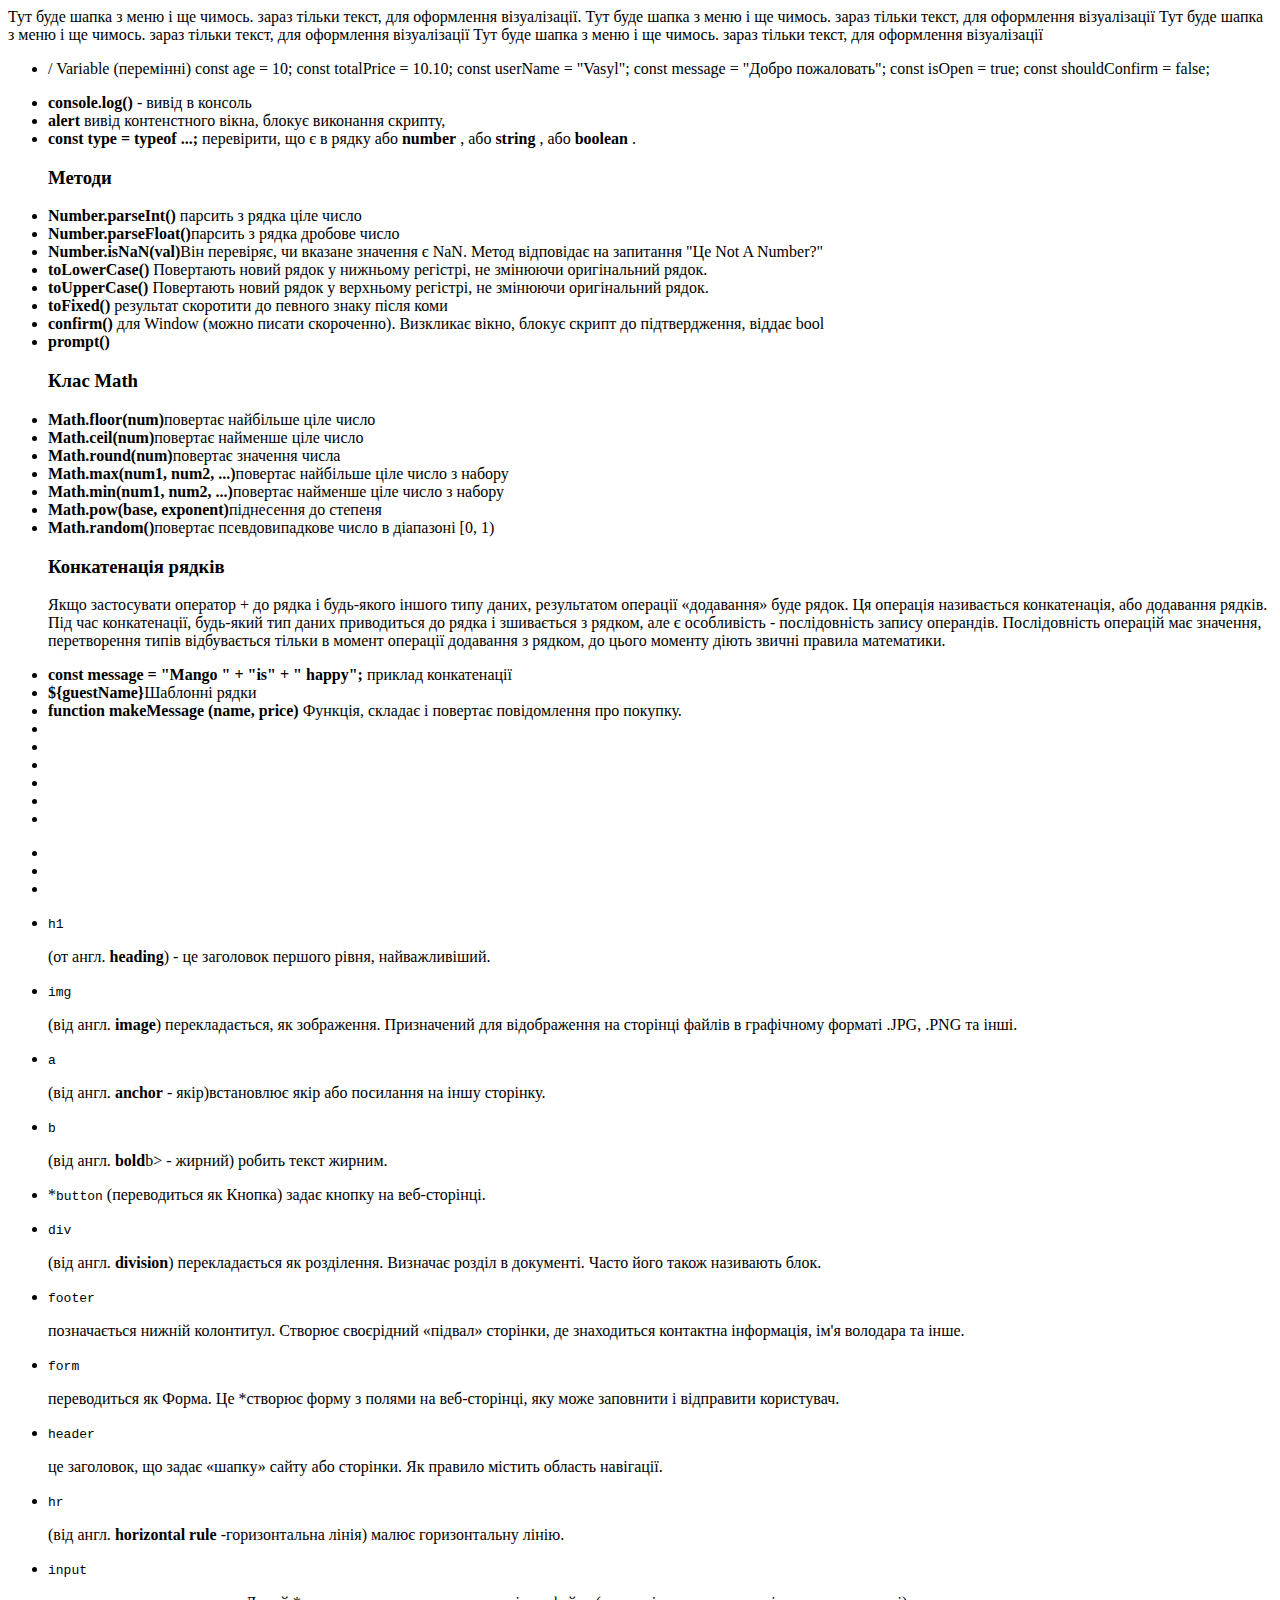
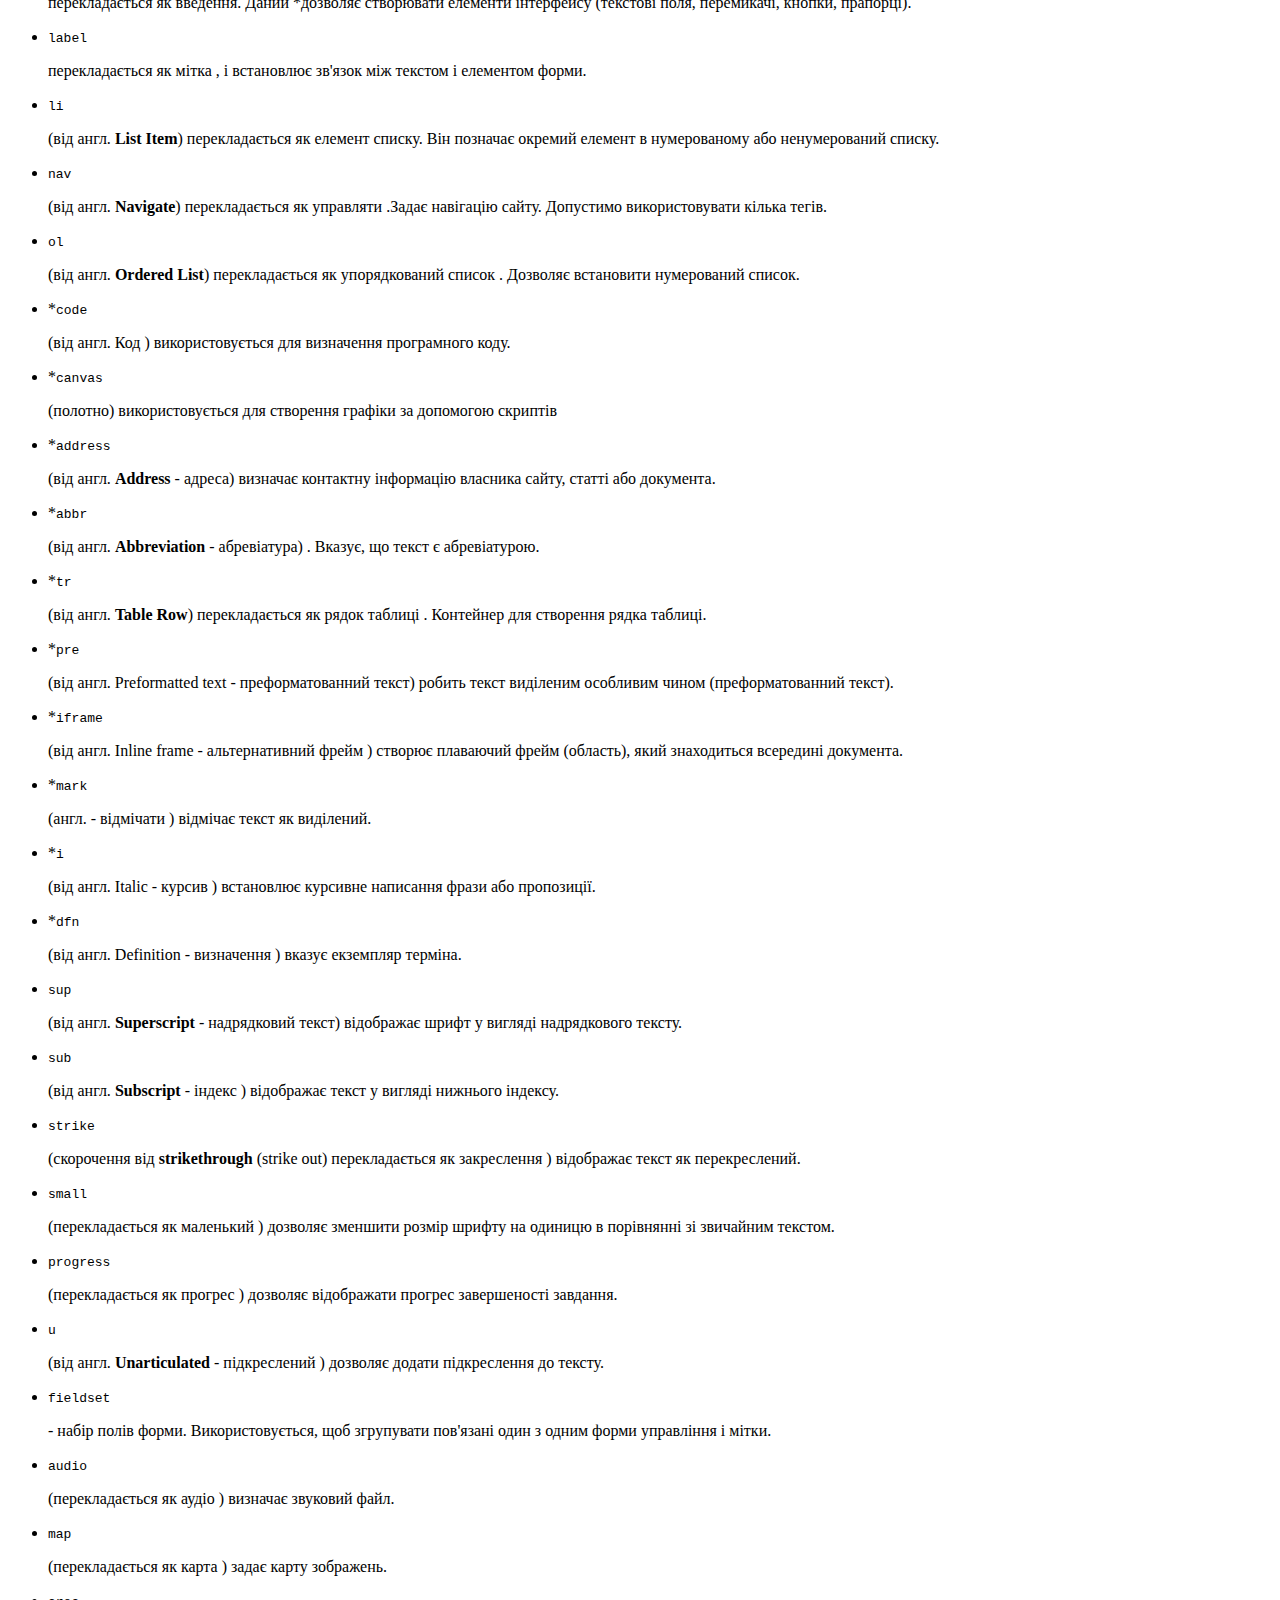
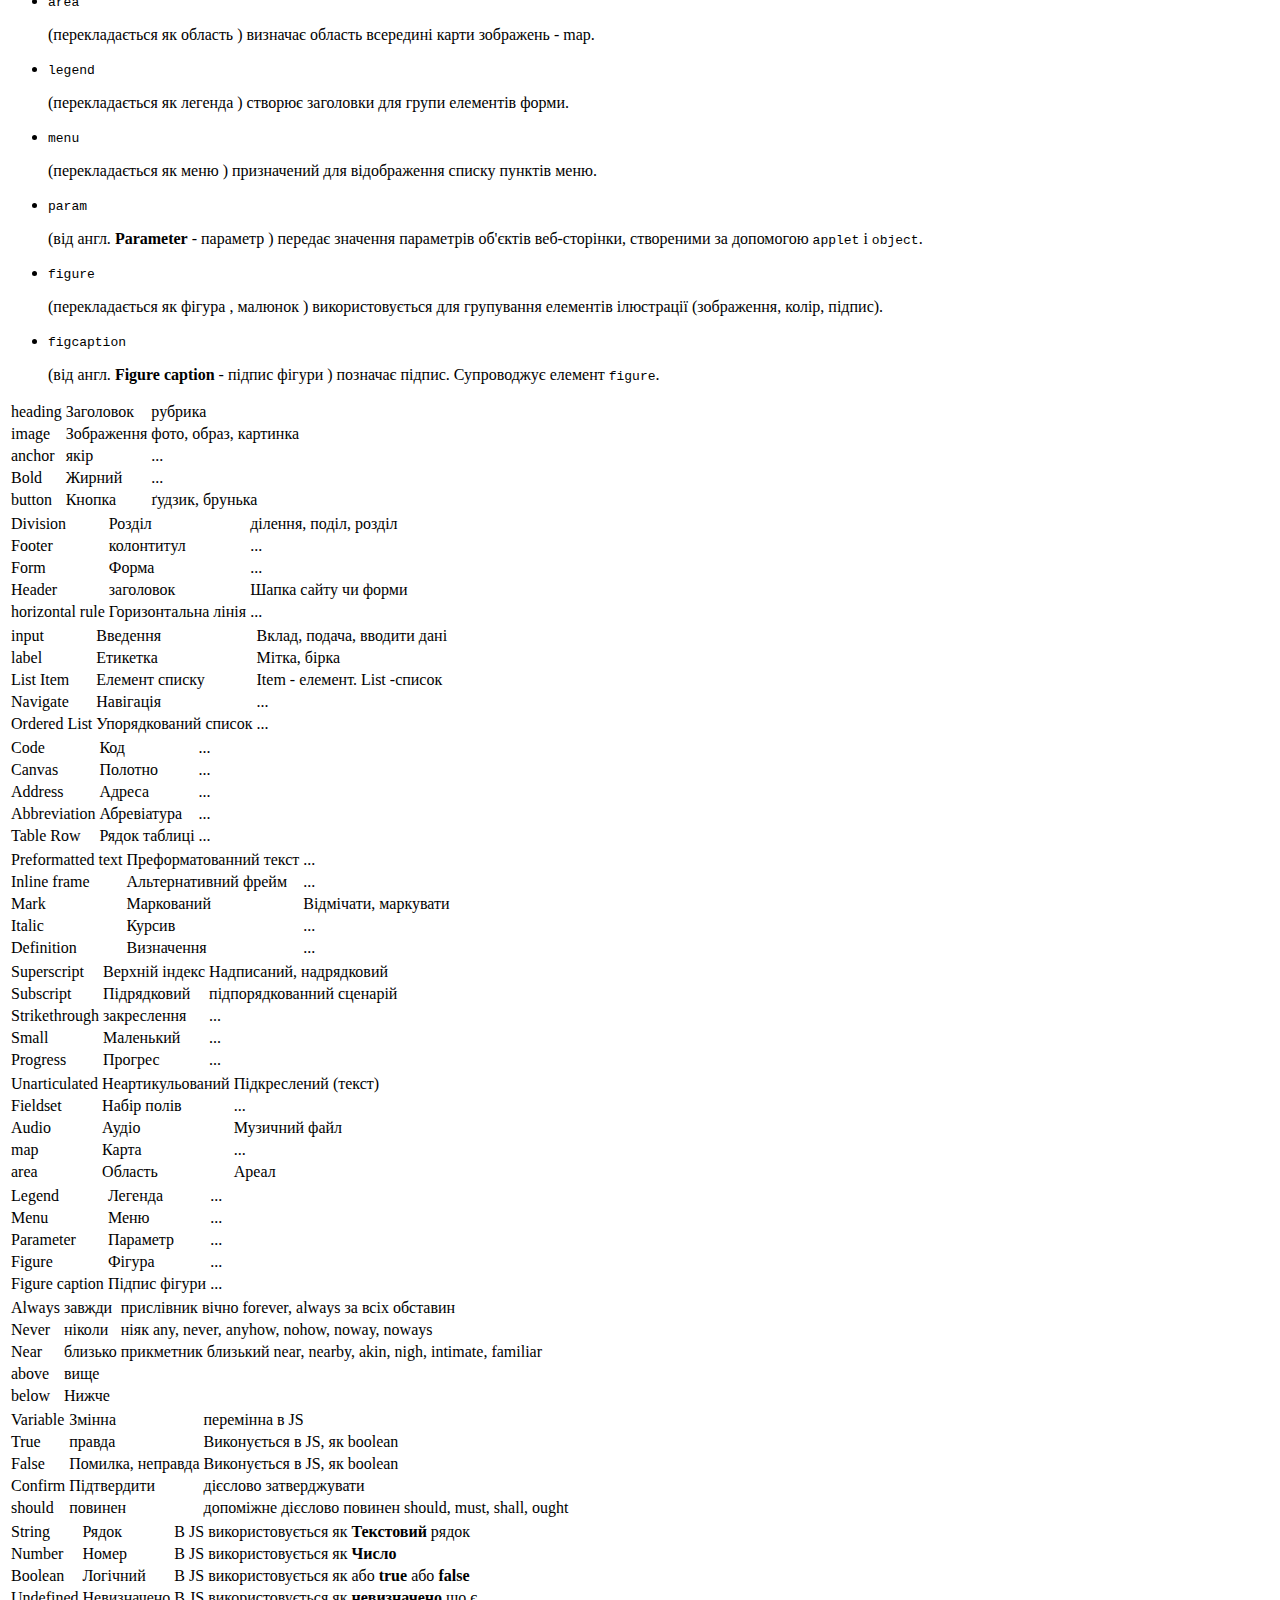
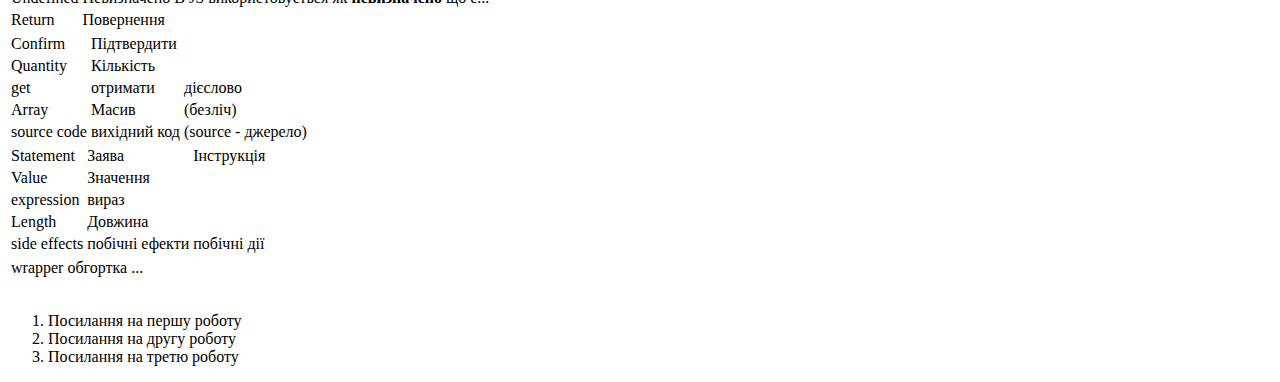
==== _index_.html @ b9750238 "створені CSS, JS, оновлений html" ====
<!DOCTYPE html>
<html lang="en">

<head>
  <meta charset="UTF-8">
  <meta http-equiv="X-UA-Compatible" content="IE=edge">
  <meta name="viewport" content="width=device-width, initial-scale=1.0">
  <link rel="stylesheet" href="styles/styles.css">
  <title>Tegs</title>
</head>

<body class="Body">
  <!-- top -->
  <header><div>
    <span> Тут буде шапка з меню і ще чимось. зараз тільки текст, для оформлення візуалізації.
      Тут буде шапка з меню і ще чимось. зараз тільки текст, для оформлення візуалізації
      Тут буде шапка з меню і ще чимось. зараз тільки текст, для оформлення візуалізації
      Тут буде шапка з меню і ще чимось. зараз тільки текст, для оформлення візуалізації
    </span>
  </div></header>
  
  <!-- Body_1 -->
  <div class="body_1">
    <!-- Main -->
    <div>
      <!-- Jscripts -->
      <div>
        <!-- JS_1 -->
        <div>
          <ul>
            <li>
              / Variable (перемінні)
              const age = 10;
              const totalPrice = 10.10;
              const userName = "Vasyl";
              const message = "Добро пожаловать";
              const isOpen = true;
              const shouldConfirm = false;
            </li>
          </ul>
        </div>
        <!-- JS_2 -->
        <div>
          <ul>
            <li> <b>console.log()</b> - вивід в консоль </li>
            <li> <b>alert</b> вивід контенстного вікна, блокує виконання скрипту,</li>
            <li> <b>const type = typeof ...;</b> перевірити, що є в рядку або <b>number</b> , або <b>string</b> ,
              або <b>boolean</b> . </li>
            <h3>Методи</h3>
            <li> <b>Number.parseInt()</b> парсить з рядка ціле число</li>
            <li> <b>Number.parseFloat()</b>парсить з рядка дробове число</li>
            <li> <b>Number.isNaN(val)</b>Він перевіряє, чи вказане значення є NaN. Метод відповідає на запитання "Це Not
              A Number?"</li>
            <li> <b>toLowerCase()</b> Повертають новий рядок у нижньому регістрі, не змінюючи оригінальний рядок.</li>
            <li> <b>toUpperCase()</b> Повертають новий рядок у верхньому регістрі, не змінюючи оригінальний рядок.</li>
            <li><b>toFixed()</b> результат скоротити до певного знаку після коми</li>
            <li> <b>confirm()</b> для Window (можно писати скороченно). Визкликає вікно, блокує скрипт до підтвердження,
              віддає bool </li>
            <li> <b>prompt()</b> </li>


            <h3>Клас Math</h3>
            <li> <b>Math.floor(num)</b>повертає найбільше ціле число</li>
            <li> <b>Math.ceil(num)</b>повертає найменше ціле число</li>
            <li> <b>Math.round(num)</b>повертає значення числа</li>
            <li> <b>Math.max(num1, num2, ...)</b>повертає найбільше ціле число з набору</li>
            <li> <b>Math.min(num1, num2, ...)</b>повертає найменше ціле число з набору</li>
            <li> <b>Math.pow(base, exponent)</b>піднесення до степеня</li>
            <li> <b>Math.random()</b>повертає псевдовипадкове число в діапазоні [0, 1)</li>
            <h3>Конкатенація рядків</h3>
            <p>
              Якщо застосувати оператор + до рядка і будь-якого іншого типу даних, результатом операції «додавання» буде
              рядок. Ця
              операція називається конкатенація, або додавання рядків.

              Під час конкатенації, будь-який тип даних приводиться до рядка і зшивається з рядком, але є особливість -
              послідовність
              запису операндів.

              Послідовність операцій має значення, перетворення типів відбувається тільки в момент операції додавання з
              рядком, до
              цього моменту діють звичні правила математики.
            </p>
            <li> <b>const message = "Mango " + "is" + " happy";</b> приклад конкатенації</li>
            <li> <b>${guestName}</b>Шаблонні рядки</li>
            <li> <b>function makeMessage (name, price)</b> Функція, складає і повертає повідомлення про покупку.</li>
            <li> <b></b></li>
            <li> <b></b></li>
            <li> <b></b></li>
            <li> <b></b></li>
            <li> <b></b></li>
            <li> <b></b></li>
          </ul>
        </div>
      </div>
      <!-- JS_3 -->
      <div>

        <ul>
          <li> <b></b></li>
          <li> <b></b></li>
          <li> <b></b></li>
        </ul>
      </div>
      <!-- Tegs_content -->
      <div>
        <!-- Tegs_1 -->
        <div>
          <ul>
            <li> <code class="cods">h1</code>
              <p>
                (от англ. <b>heading</b>) - це заголовок першого рівня,
                найважливіший.
              </p>
            </li>
            <li> <code>img</code>
              <p>
                (від англ. <b>image</b>) перекладається, як
                зображення.
                Призначений для відображення на сторінці файлів в графічному форматі .JPG, .PNG та інші.
              </p>
            </li>
            <li> <code>a</code>
              <p>
                (від англ. <b>anchor</b> - якір)встановлює якір або
                посилання на іншу сторінку.
              </p>
            </li>
            <li> <code>b</code>
              <p>
                (від англ. <b>bold</b>b> - жирний) робить текст жирним.
              </p>
            </li>
            <li>*<code>button</code> (переводиться як Кнопка) задає кнопку на
              веб-сторінці.
            </li>
          </ul>
        </div>
        <!-- Tegs_2 -->
        <div>
          <ul>
            <li> <code>div</code>
              <p>
                (від англ. <b>division</b>) перекладається як
                розділення. Визначає розділ в документі. Часто його також називають блок.
              </p>
            </li>
            <li> <code>footer</code>
              <p>
                позначається нижній колонтитул. Створює своєрідний
                «підвал» сторінки, де знаходиться контактна інформація, ім'я володара та інше.
              </p>
            </li>
            <li> <code>form</code>
              <p>
                переводиться як Форма. Це *створює форму з полями
                на веб-сторінці, яку може заповнити і відправити користувач.
              </p>
            </li>
            <li> <code>header</code>
              <p>
                це заголовок, що задає «шапку» сайту або сторінки.
                Як правило містить область навігації.
              </p>
            </li>
            <li> <code>hr</code>
              <p>
                (від англ. <b>horizontal rule</b> -горизонтальна лінія)
                малює горизонтальну лінію.
              </p>
            </li>
          </ul>
        </div>
        <!-- Tegs_3 -->
        <div>
          <ul>
            <li> <code>input</code>
              <p>
                перекладається як введення. Даний *дозволяє
                створювати елементи інтерфейсу (текстові поля, перемикачі, кнопки, прапорці).
              </p>
            </li>
            <li> <code>label</code>
              <p>
                перекладається як мітка , і встановлює зв'язок між
                текстом і елементом форми.
              </p>
            </li>
            <li> <code>li</code>
              <p>
                (від англ. <b>List Item</b>) перекладається як елемент
                списку. Він позначає окремий елемент в нумерованому
                або ненумерований списку.
              </p>
            </li>
            <li> <code>nav</code>
              <p>
                (від англ. <b>Navigate</b>) перекладається як
                управляти .Задає навігацію сайту. Допустимо
                використовувати кілька тегів.
              </p>
            </li>
            <li> <code>ol</code>
              <p>
                (від англ. <b>Ordered List</b>) перекладається як
                упорядкований список . Дозволяє встановити нумерований список.
              </p>
            </li>
          </ul>
        </div>
        <!-- Tegs_4 -->
        <div>
          <ul>
            <li>*<code>code</code>
              <p>
                (від англ. Код ) використовується для визначення
                програмного коду.
              </p>
            </li>
            <li>*<code>canvas</code>
              <p>
                (полотно) використовується для створення
                графіки за допомогою скриптів
              </p>
            </li>
            <li>*<code>address</code>
              <p>(від англ. <b>Address</b> - адреса) визначає
                контактну інформацію власника сайту, статті
                або документа.
              </p>
            </li>
            <li>*<code>abbr</code>
              <p>
                (від англ. <b>Abbreviation</b> - абревіатура) .
                Вказує, що текст є абревіатурою.
              </p>
            </li>
            <li>
              *<code>tr</code>
              <p>
                (від англ. <b>Table Row</b>) перекладається як рядок
                таблиці .
                Контейнер для створення рядка таблиці.
              </p>
            </li>
          </ul>
        </div>
        <!-- Tegs_5 -->
        <div>
          <ul>
            <li>*<code>pre</code>
              <p>
                (від англ. Preformatted text - преформатованний текст)
                робить текст виділеним особливим чином (преформатованний текст).

              </p>
            </li>
            <li>*<code>iframe</code>
              <p>
                (від англ. Inline frame - альтернативний фрейм )
                створює
                плаваючий фрейм (область), який знаходиться всередині документа.
              </p>
            </li>
            <li>*<code>mark</code>
              <p>
                (англ. - відмічати ) відмічає текст як виділений.
              </p>
            </li>
            <li>*<code>i</code>
              <p>
                (від англ. Italic - курсив ) встановлює курсивне
                написання фрази або пропозиції.
              </p>
            </li>
            <li>*<code>dfn</code>
              <p>
                (від англ. Definition - визначення )
                вказує екземпляр терміна.
              </p>
            </li>
          </ul>
        </div>
        <!-- Tegs_6 -->
        <div>
          <ul>
            <li>
              <code>sup</code>
              <p>(від англ. <b>Superscript</b> - надрядковий текст) відображає шрифт
                у вигляді надрядкового тексту.
              <p>
            </li>
            <li>
              <code>sub</code>
              <p>(від англ. <b>Subscript</b> - індекс ) відображає текст у вигляді нижнього індексу.</p>
            </li>
            <li>
              <code>strike</code>
              <p>(скорочення від <b>strikethrough</b> (strike out) перекладається як закреслення )
                відображає текст як перекреслений.</p>
            </li>
            <li>
              <code>small</code>
              <p>(перекладається як маленький ) дозволяє зменшити розмір шрифту на одиницю
                в порівнянні зі звичайним текстом.</p>
            </li>
            <li>
              <code>progress</code>
              <p> (перекладається як прогрес ) дозволяє відображати
                прогрес завершеності завдання.</p>
            </li>
          </ul>
        </div>
        <!-- Tegs_7 -->
        <div>
          <ul>
            <li> <code>u</code>
              <p>
                (від англ. <b>Unarticulated</b> - підкреслений ) дозволяє додати підкреслення до тексту.
              </p>
            </li>
            <li> <code>fieldset</code>
              <p>
                - набір полів форми. Використовується, щоб згрупувати пов'язані один
                з одним форми управління і мітки.
              </p>
            </li>
            <li> <code>audio</code>
              <p>
                (перекладається як аудіо ) визначає звуковий файл.
              </p>
            </li>
            <li> <code>map</code>
              <p>
                (перекладається як карта ) задає карту зображень.
              </p>
            </li>
            <li> <code>area</code>
              <p>
                (перекладається як область ) визначає область всередині карти зображень - map.
              </p>
            </li>
          </ul>
        </div>
        <!-- Tegs_8 -->
        <div>
          <ul>
            <li> <code>legend</code>
              <p>
                (перекладається як легенда ) створює заголовки для групи елементів форми.
              </p>
            </li>
            <li> <code>menu</code>
              <p>(перекладається як меню ) призначений для відображення списку пунктів меню.</p>
            </li>
            <li> <code>param</code>
              <p>
                (від англ. <b>Parameter</b> - параметр ) передає значення параметрів об'єктів
                веб-сторінки, створеними за допомогою <code>applet</code> і <code>object</code>.
              </p>
            </li>
            <li> <code>figure</code>
              <p>
                (перекладається як фігура , малюнок ) використовується для
                групування елементів ілюстрації (зображення, колір, підпис).
              </p>
            </li>
            <li> <code>figcaption</code>
              <p>
                (від англ. <b>Figure caption</b> - підпис фігури ) позначає підпис. Супроводжує елемент
                <code>figure</code>.
              </p>
            </li>
          </ul>
        </div>
      </div>
      <!-- English words -->
      <div>
        <!-- Table_1 -->
        <div>
          <table>
            <tr>
              <td>heading</td>
              <td>Заголовок</td>
              <td>рубрика</td>
            </tr>
            <tr>
              <td>image</td>
              <td>Зображення</td>
              <td>фото, образ, картинка</td>
            </tr>
            <tr>
              <td>anchor</td>
              <td>якір</td>
              <td>...</td>
            </tr>
            <tr>
              <td>Bold</td>
              <td>Жирний</td>
              <td>...</td>
            </tr>
            <tr>
              <td>button</td>
              <td>Кнопка</td>
              <td>ґудзик, брунька</td>
            </tr>
          </table>
        </div>
        <!-- Table_2 -->
        <div>
          <table>
            <tr>
              <td>Division</td>
              <td>Розділ</td>
              <td>ділення, поділ, розділ</td>
            </tr>
            <tr>
              <td>Footer</td>
              <td>колонтитул</td>
              <td>...</td>
            </tr>
            <tr>
              <td>Form</td>
              <td>Форма</td>
              <td>...</td>
            </tr>
            <tr>
              <td>Header</td>
              <td>заголовок</td>
              <td>Шапка сайту чи форми</td>
            </tr>
            <tr>
              <td>horizontal rule</td>
              <td>Горизонтальна лінія</td>
              <td>...</td>
            </tr>
          </table>
        </div>
        <!-- Table_3 -->
        <div>
          <table>
            <tr>
              <td>input</td>
              <td>Введення</td>
              <td>Вклад, подача, вводити дані</td>
            </tr>
            <tr>
              <td>label</td>
              <td>Етикетка</td>
              <td>Мітка, бірка</td>
            </tr>
            <tr>
              <td>List Item</td>
              <td>Елемент списку</td>
              <td>Item - елемент. List -список</td>
            </tr>
            <tr>
              <td>Navigate</td>
              <td>Навігація</td>
              <td>...</td>
            </tr>
            <tr>
              <td>Ordered List</td>
              <td>Упорядкований список</td>
              <td>...</td>
            </tr>
          </table>
        </div>
        <!-- Table_4 -->
        <div>
          <table>
            <tr>
              <td>Code</td>
              <td>Код</td>
              <td>...</td>
            </tr>
            <tr>
              <td>Canvas</td>
              <td>Полотно</td>
              <td>...</td>
            </tr>
            <tr>
              <td>Address</td>
              <td>Адреса</td>
              <td>...</td>
            </tr>
            <tr>
              <td>Abbreviation</td>
              <td>Абревіатура</td>
              <td>...</td>
            </tr>
            <tr>
              <td>Table Row</td>
              <td>Рядок таблиці</td>
              <td>...</td>
            </tr>
          </table>
        </div>
        <!-- Table_5 -->
        <div>
          <table>
            <tr>
              <td>Preformatted text</td>
              <td>Преформатованний текст</td>
              <td>...</td>
            </tr>
            <tr>
              <td>Inline frame</td>
              <td>Альтернативний фрейм</td>
              <td>...</td>
            </tr>
            <tr>
              <td>Mark</td>
              <td>Маркований</td>
              <td>Відмічати, маркувати</td>
            </tr>
            <tr>
              <td>Italic</td>
              <td>Курсив</td>
              <td>...</td>
            </tr>
            <tr>
              <td>Definition</td>
              <td>Визначення</td>
              <td>...</td>
            </tr>
          </table>
        </div>
        <!-- Table_6 -->
        <div>
          <table>
            <tr>
              <td>Superscript</td>
              <td>Верхній індекс</td>
              <td>Надписаний, надрядковий</td>
            </tr>
            <tr>
              <td>Subscript</td>
              <td>Підрядковий</td>
              <td>підпорядкованний сценарій</td>
            </tr>
            <tr>
              <td>Strikethrough</td>
              <td>закреслення</td>
              <td>...</td>
            </tr>
            <tr>
              <td>Small</td>
              <td>Маленький</td>
              <td>...</td>
            </tr>
            <tr>
              <td>Progress</td>
              <td>Прогрес</td>
              <td>...</td>
            </tr>
          </table>
        </div>
        <!-- Table_7 -->
        <div>
          <table>
            <tr>
              <td>Unarticulated</td>
              <td>Неартикульований</td>
              <td>Підкреслений (текст)</td>
            </tr>
            <tr>
              <td>Fieldset</td>
              <td>Набір полів</td>
              <td>...</td>
            </tr>
            <tr>
              <td>Audio</td>
              <td>Аудіо</td>
              <td>Музичний файл</td>
            </tr>
            <tr>
              <td>map</td>
              <td>Карта</td>
              <td>...</td>
            </tr>
            <tr>
              <td>area</td>
              <td>Область</td>
              <td>Ареал</td>
            </tr>
          </table>
        </div>
        <!-- Table_8 -->
        <div>
          <Table>
            <tr>
              <td>Legend</td>
              <td>Легенда</td>
              <td>...</td>
            </tr>
            <tr>
              <td>Menu</td>
              <td>Меню</td>
              <td>...</td>
            </tr>
            <tr>
              <td>Parameter</td>
              <td>Параметр</td>
              <td>...</td>
            </tr>
            <tr>
              <td>Figure</td>
              <td>Фігура</td>
              <td>...</td>
            </tr>
            <tr>
              <td>Figure caption</td>
              <td>Підпис фігури</td>
              <td>...</td>
            </tr>
          </Table>
        </div>
        <!-- Table_11 -->
        <div>
          <table>
            <tr>
              <td>Always</td>
              <td>завжди</td>
              <td>прислівник вічно forever, always за всіх обставин</td>
            </tr>
            <tr>
              <td>Never</td>
              <td>ніколи</td>
              <td>ніяк any, never, anyhow, nohow, noway, noways</td>
            </tr>
            <tr>
              <td>Near</td>
              <td>близько</td>
              <td>прикметник близький near, nearby, akin, nigh, intimate, familiar</td>
            </tr>
            <tr>
              <td>above</td>
              <td>вище</td>
              <td></td>
            </tr>
            <tr>
              <td>below</td>
              <td>Нижче</td>
              <td></td>
            </tr>
          </table>
        </div>
        <!-- Table_12 -->
        <div>
          <table>
            <tr>
              <td>Variable</td>
              <td>Змінна</td>
              <td> перемінна в JS</td>
            </tr>
            <tr>
              <td>True</td>
              <td>правда</td>
              <td>Виконується в JS, як boolean</td>
            </tr>
            <tr>
              <td>False</td>
              <td>Помилка, неправда</td>
              <td>Виконується в JS, як boolean</td>
            </tr>
            <tr>
              <td>Confirm</td>
              <td>Підтвердити</td>
              <td>дієслово затверджувати</td>
            </tr>
            <tr>
              <td>should</td>
              <td>повинен</td>
              <td>допоміжне дієслово повинен should, must, shall, ought</td>
            </tr>
          </table>
        </div>
        <!-- Table_13 -->
        <div>
          <table>
            <tr>
              <td>String</td>
              <td>Рядок</td>
              <td>В JS використовується як <b>Текстовий</b> рядок</td>
            </tr>
            <tr>
              <td>Number</td>
              <td>Номер</td>
              <td>В JS використовується як <b>Число</b></td>
            </tr>
            <tr>
              <td>Boolean</td>
              <td>Логічний</td>
              <td>В JS використовується як або <b>true</b> або <b>false</b></td>
            </tr>
            <tr>
              <td>Undefined</td>
              <td>Невизначено</td>
              <td>В JS використовується як <b>невизначено</b> що є...</td>
            </tr>
            <tr>
              <td>Return</td>
              <td>Повернення</td>
              <td></td>
            </tr>
          </table>
        </div>
        <!-- Table_14 -->
        <div>
          <table>
            <tr>
              <td>Confirm</td>
              <td>Підтвердити</td>
              <td></td>
            </tr>
            <tr>
              <td>Quantity</td>
              <td>Кількість</td>
              <td></td>
            </tr>
            <tr>
              <td>get</td>
              <td>отримати</td>
              <td>дієслово</td>
            </tr>
            <tr>
              <td>Array</td>
              <td>Масив</td>
              <td>(безліч)</td>
            </tr>
            <tr>
              <td>source code</td>
              <td>вихідний код</td>
              <td>(source - джерело)</td>
            </tr>
          </table>
        </div>
        <!-- Table_15 -->
        <div>
          <table>
            <tr>
              <td>Statement</td>
              <td>Заява</td>
              <td>Інструкція</td>
            </tr>
            <tr>
              <td>Value</td>
              <td>Значення</td>
              <td></td>
            </tr>
            <tr>
              <td>expression</td>
              <td>вираз</td>
              <td></td>
            </tr>
            <tr>
              <td>Length</td>
              <td>Довжина</td>
              <td></td>
            </tr>
            <tr>
              <td>side effects</td>
              <td>побічні ефекти</td>
              <td>побічні дії</td>
            </tr>
          </table>
        </div>
        <!-- Table_16 -->
        <div>
          <table>
            <tr>
              <td>wrapper</td>
              <td>обгортка</td>
              <td>...</td>
            </tr>
            <tr>
              <td></td>
              <td></td>
              <td></td>
            </tr>
            <tr>
              <td></td>
              <td></td>
              <td></td>
            </tr>
            <tr>
              <td></td>
              <td></td>
              <td></td>
            </tr>
            <tr>
              <td></td>
              <td></td>
              <td></td>
            </tr>
          </table>
        </div>
      </div>
    </div>
    <!-- Sidebar -->
    <aside class="sidebar">
      <!-- Links -->
      <ol>
        <li>Посилання на першу роботу</li>
        <li>Посилання на другу роботу</li>
        <li>Посилання на третю роботу</li>
      </ol>
    </aside>
  </div>
  <footer></footer>
</body>

</html>
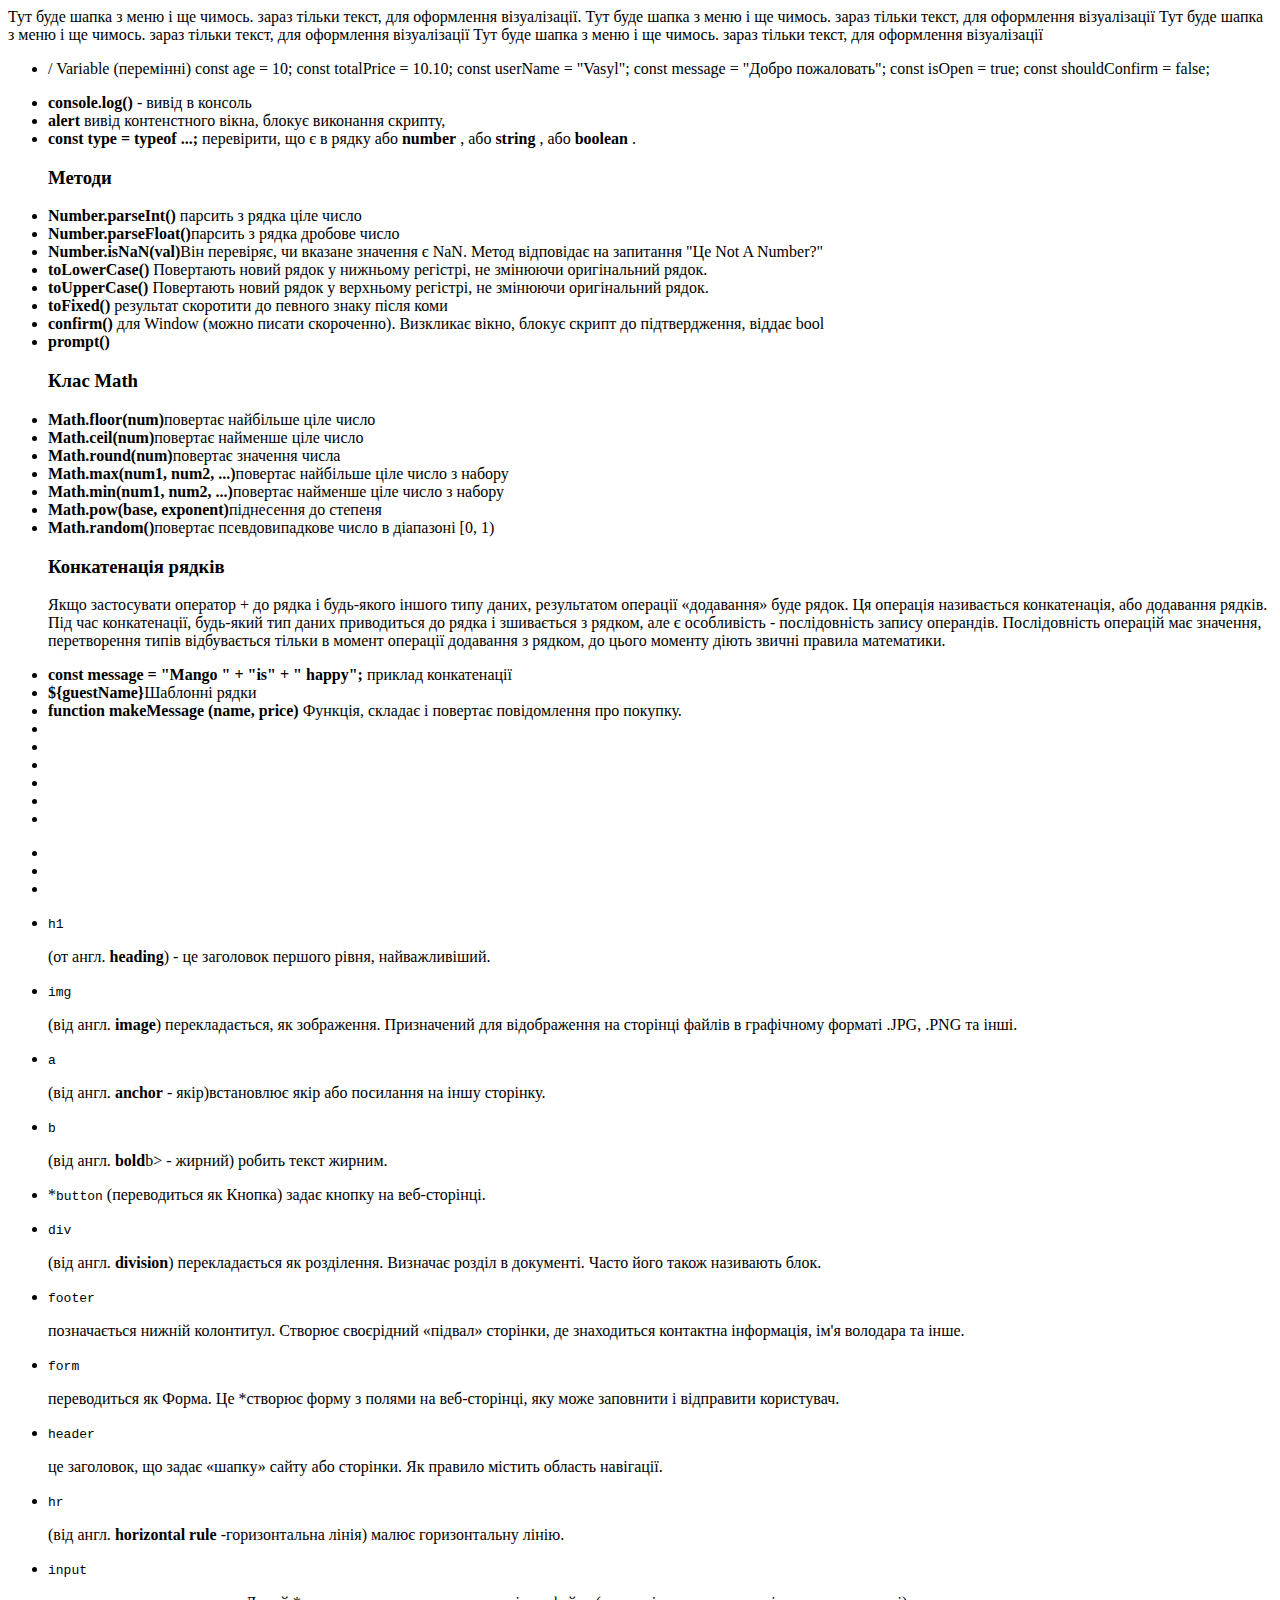
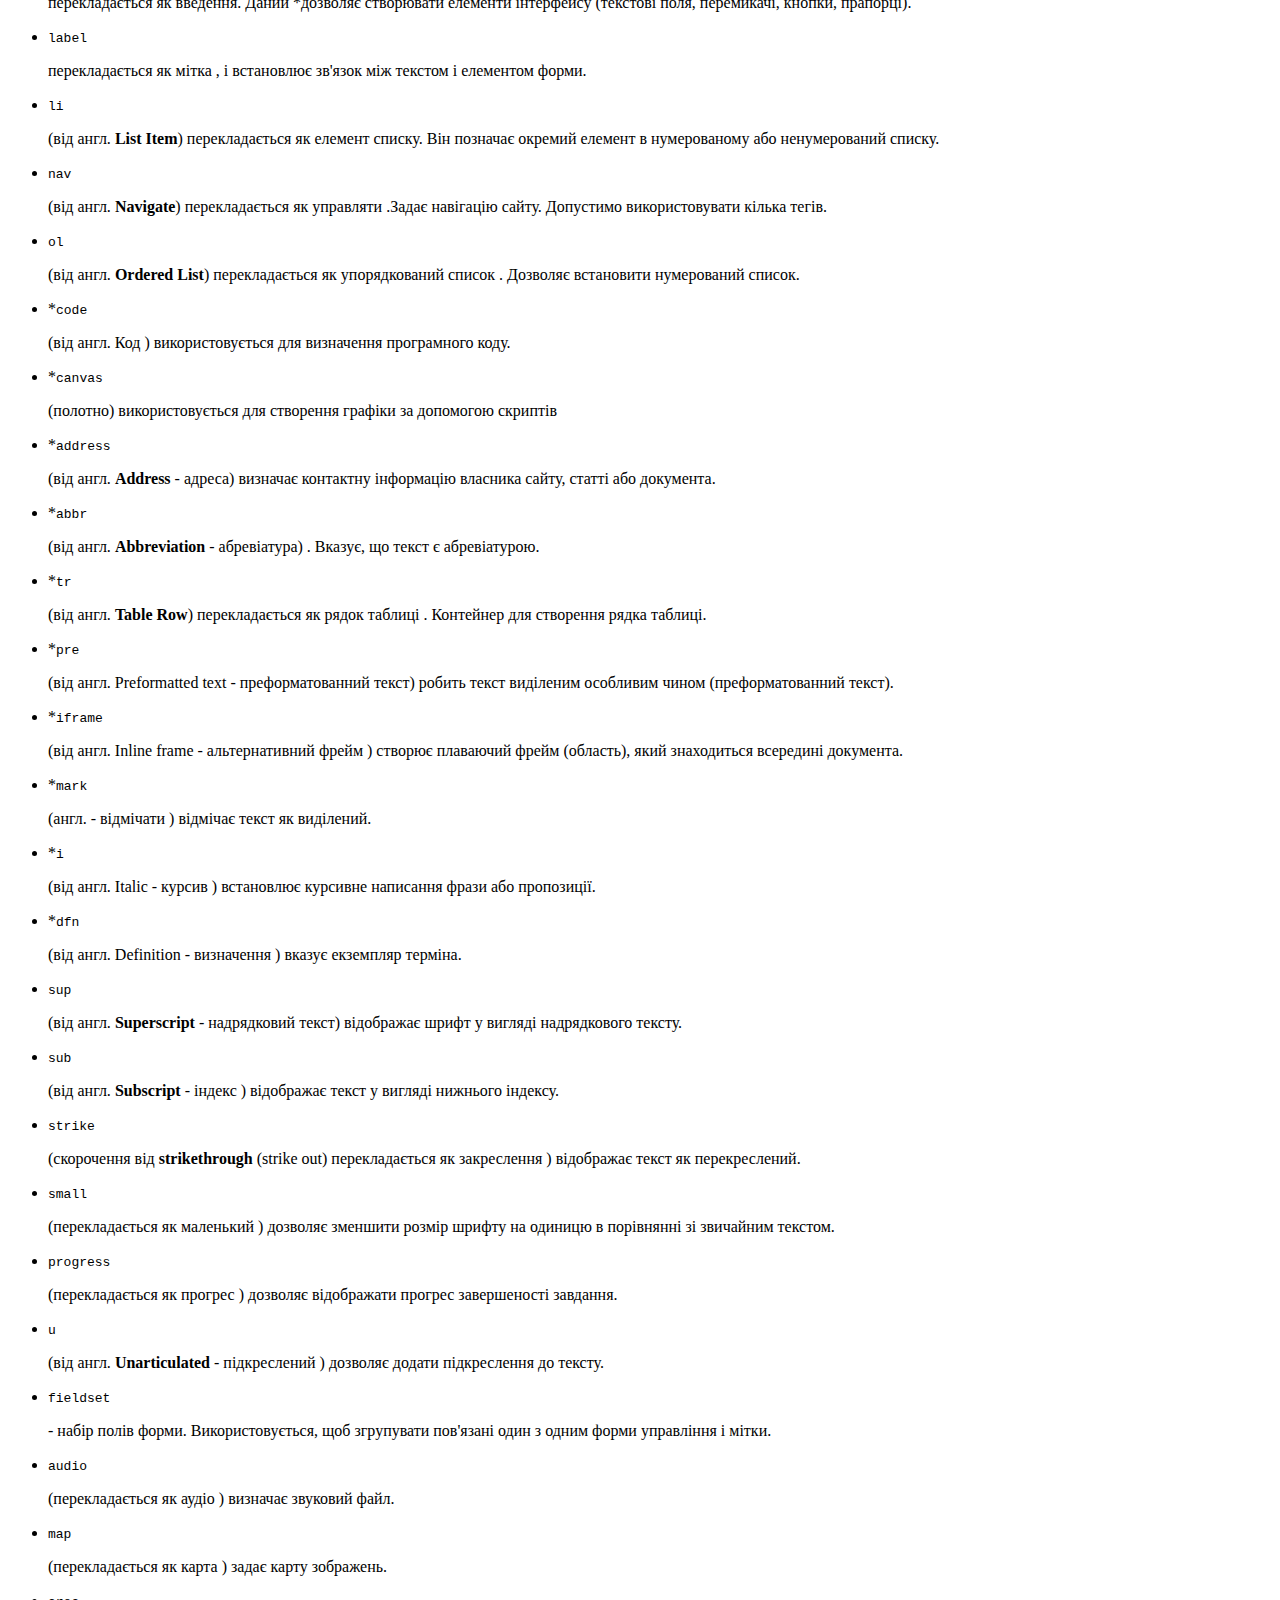
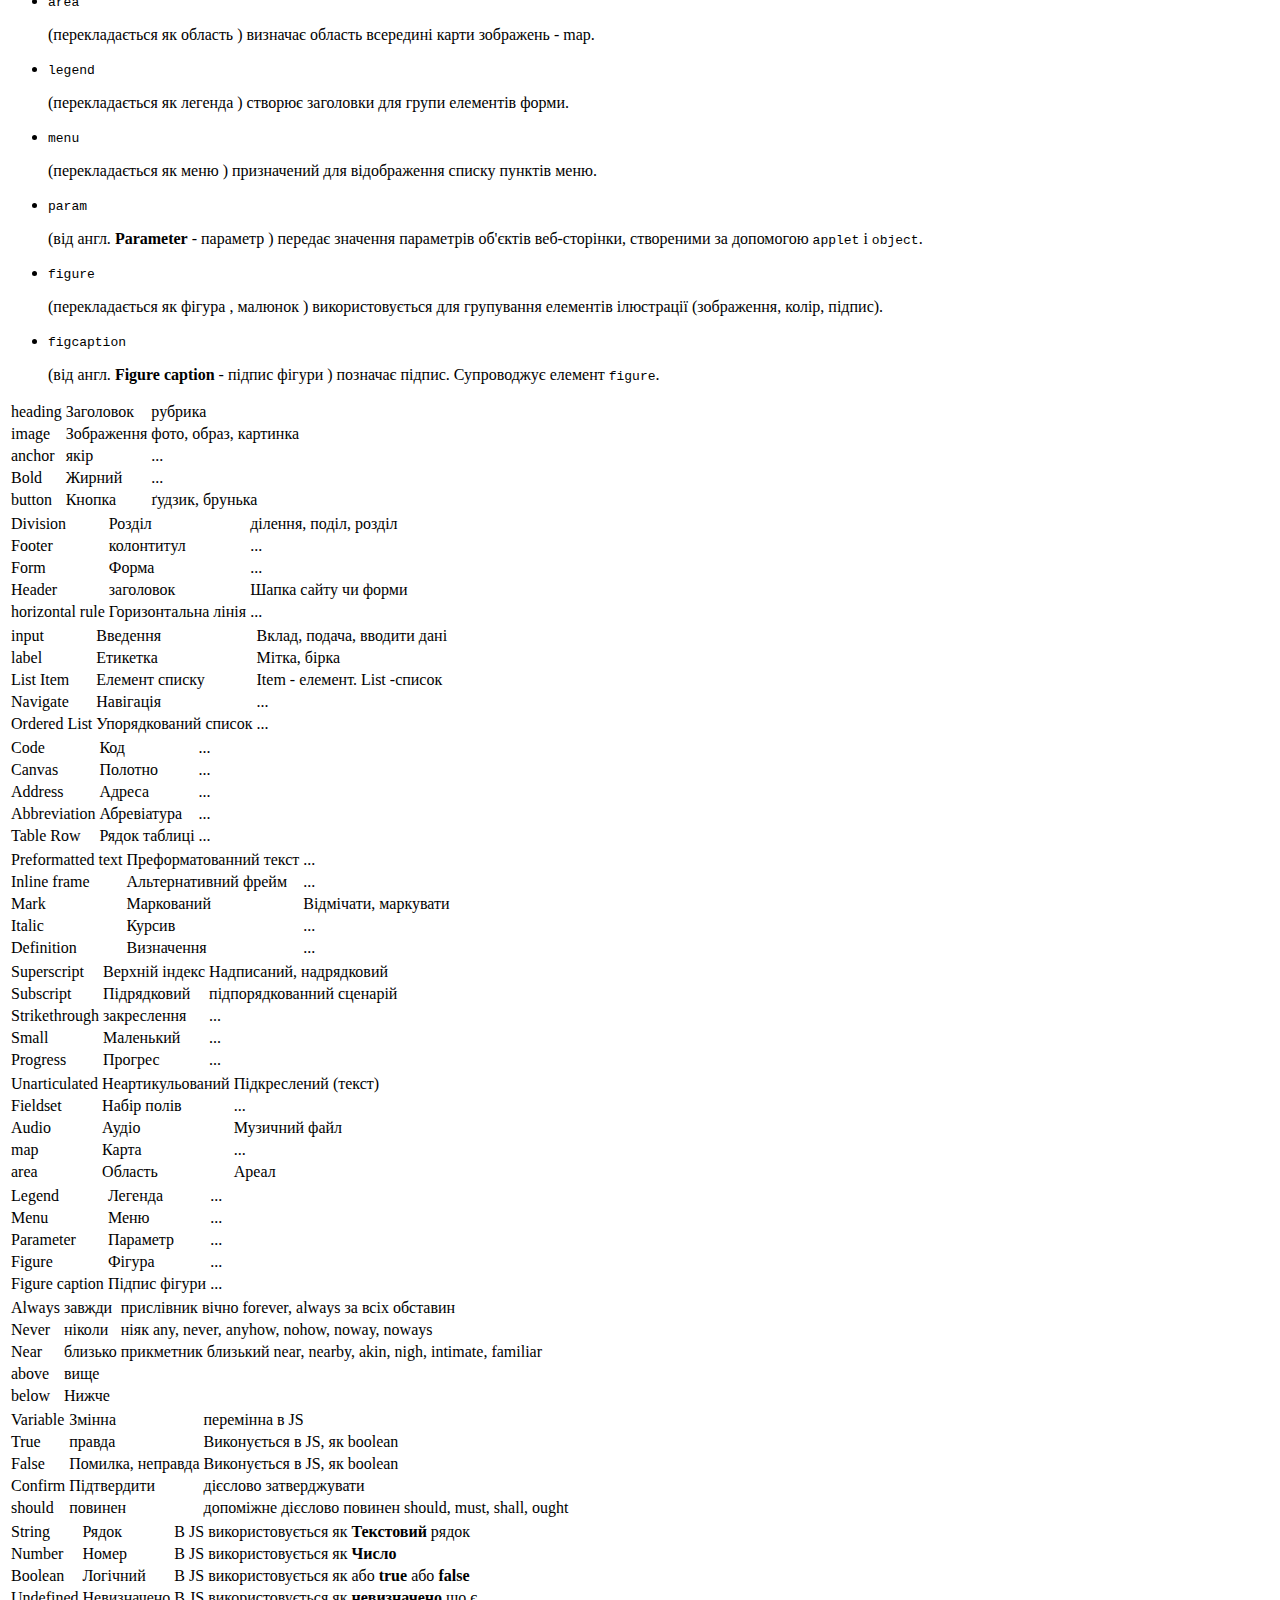
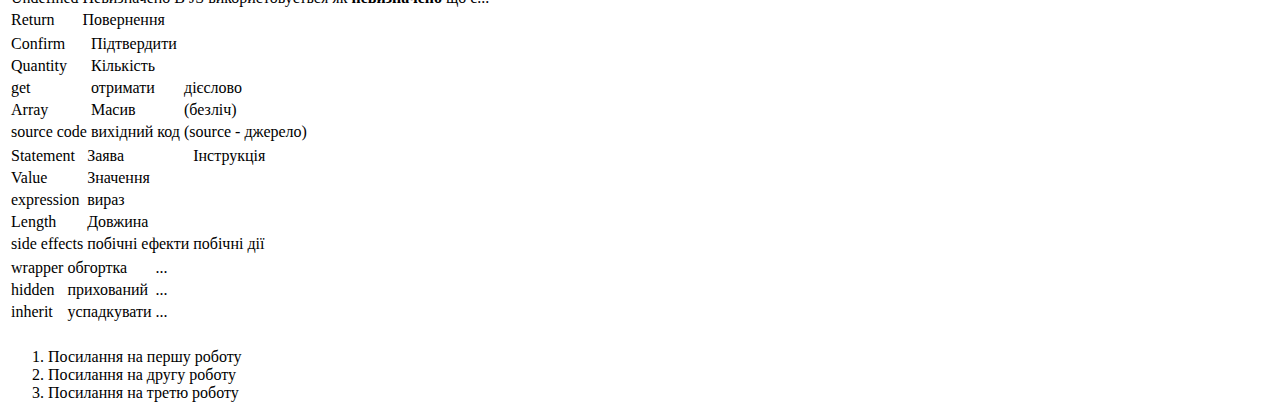
==== commit 1501ca7f: "Зроблена шапка" ====
--- a/_index_.html
+++ b/_index_.html
@@ -775,14 +775,14 @@
               <td>...</td>
             </tr>
             <tr>
-              <td></td>
-              <td></td>
-              <td></td>
-            </tr>
-            <tr>
-              <td></td>
-              <td></td>
-              <td></td>
+              <td>hidden</td>
+              <td>прихований</td>
+              <td>...</td>
+            </tr>
+            <tr>
+              <td>inherit</td>
+              <td>успадкувати</td>
+              <td>...</td>
             </tr>
             <tr>
               <td></td>
